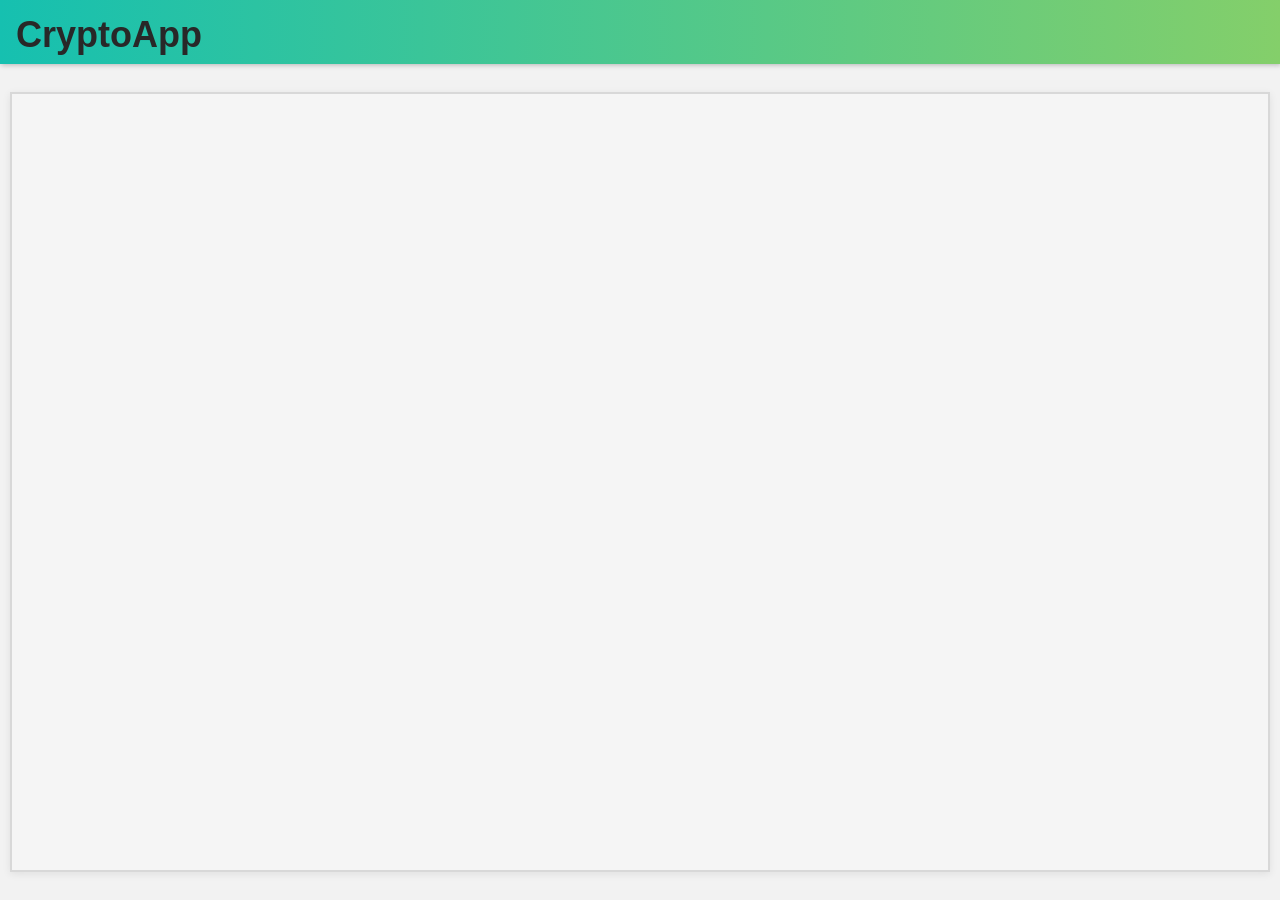
==== index.html @ 723f67be "solve merging conflicts" ====
<!DOCTYPE html>
<html lang="en">
<head>
    <meta charset="UTF-8"/>
    <meta name="viewport" content="width=device-width, initial-scale=1.0"/>
    <title>CryptoApp</title>
    <!-- Import Styles -->
    <link rel="stylesheet" href="assets/styles.css"/>

    <script src="js/vue.global.js"></script>
    <script src="js/axios.min.js"></script>
    <script src="js/vue.js"></script>
    <script src="js/jquery.min.js"></script>
</head>

<body>


<div id="app">
    <div class="nav-bar">
        <h3>CryptoApp</h3>
    </div>

    <div class="app-frame">
        <div class="wallet-container">
            <purchase-form
                    :currency-options="currencyOptions"
                    :selected-currency="selectedCurrency"
                    :amount="amount"
                    :current-value="currentValue"
                    @update:selected-currency="selectedCurrency = $event"
                    @update:amount="amount = $event"
                    @buy="buyCurrency"
            ></purchase-form>

            <wallet-list
                    :wallets="wallets"
                    :total-value="totalWalletValue"
                    :total-percent="totalWalletPercent"
            ></wallet-list>
        </div>
    </div>
</div>

<script src="components/AppDisplay.js"></script>
<script src="components/PurchaseForm.js"></script>
<script src="components/WalletList.js"></script>
<script src="js/main.js"></script>

</body>
</html>
---- assets/styles.css ----
* {
  box-sizing: border-box;
}

body {
  background-color: #f2f2f2;
  margin: 0;
  font-family: Tahoma, sans-serif;
  color: #282828;
}

.nav-bar {
  background: linear-gradient(-90deg, #84cf6a, #16c0b0);
  height: 64px;
  margin-bottom: 28px;
  box-shadow: 1px 1px 5px rgba(0, 0, 0, 0.25);
}

.nav-bar h3 {
  margin: 0;
  padding-top: 14px;
  padding-left: 16px;
  font-size: 36px;
}

.app-frame {
  margin: 0 10px 20px;
  border: 2px solid #d8d8d8;
  background-color: #f5f5f5;
  box-shadow: 0 2px 8px rgba(0, 0, 0, 0.08);
  min-height: calc(100vh - 120px);
  padding: 36px 26px;
}

.wallet-container {
  display: flex;
  justify-content: center;
  align-items: flex-start;
  gap: 60px;
  max-width: 1240px;
  margin: 0 auto;
}

.wallet-form,
.wallet-list {
  display: flex;
  flex: 1;
  max-width: 540px;
  min-width: 360px;
  flex-direction: column;
  padding: 36px 28px;
  border: 2px solid #d8d8d8;
  background-color: #ffffff;
  min-height: 500px;
}

h2 {
  font-size: 34px;
  margin: 0 0 30px;
}

label {
  font-size: 28px;
  margin-bottom: 8px;
  margin-top: 4px;
}

input,
select {
  width: 100%;
  height: 48px;
  margin-bottom: 20px;
  font-size: 28px;
  border: 1px solid #bfc5cc;
  padding: 6px 10px;
}

.current-value {
  font-size: 32px;
  margin-top: 10px;
}

.button {
  margin: 42px auto 0;
  background: linear-gradient(#4a5f77, #33485e);
  border: 1px solid #2f3f52;
  border-radius: 4px;
  font-size: 28px;
  width: 170px;
  height: 64px;
  color: #ffffff;
  box-shadow: inset 0 -0.45em 0.7em -0.35em rgba(0, 0, 0, 0.18),
    inset 0 0.4em 1.2em -0.3em rgba(255, 255, 255, 0.12);
  text-align: center;
  cursor: pointer;
}

.wallet-list ul {
  list-style-type: none;
  padding-left: 0;
  margin: 0;
}

.wallet-list li {
  font-size: 28px;
  margin-bottom: 24px;
}

@media (max-width: 1280px) {
  .wallet-container {
    gap: 30px;
  }

  .wallet-form,
  .wallet-list {
    min-width: 0;
    min-height: 460px;
  }
}

@media (max-width: 980px) {
  .nav-bar h3 {
    font-size: 30px;
    padding-top: 16px;
  }

  .wallet-container {
    flex-direction: column;
    align-items: center;
    gap: 24px;
  }

  .wallet-form,
  .wallet-list {
    width: 100%;
    max-width: 680px;
  }

  h2 {
    font-size: 28px;
  }

  label,
  input,
  select,
  .wallet-list li,
  .button,
  .current-value {
    font-size: 22px;
  }

  input,
  select {
    height: 46px;
  }

  .button {
    height: 58px;
    width: 150px;
  }
}
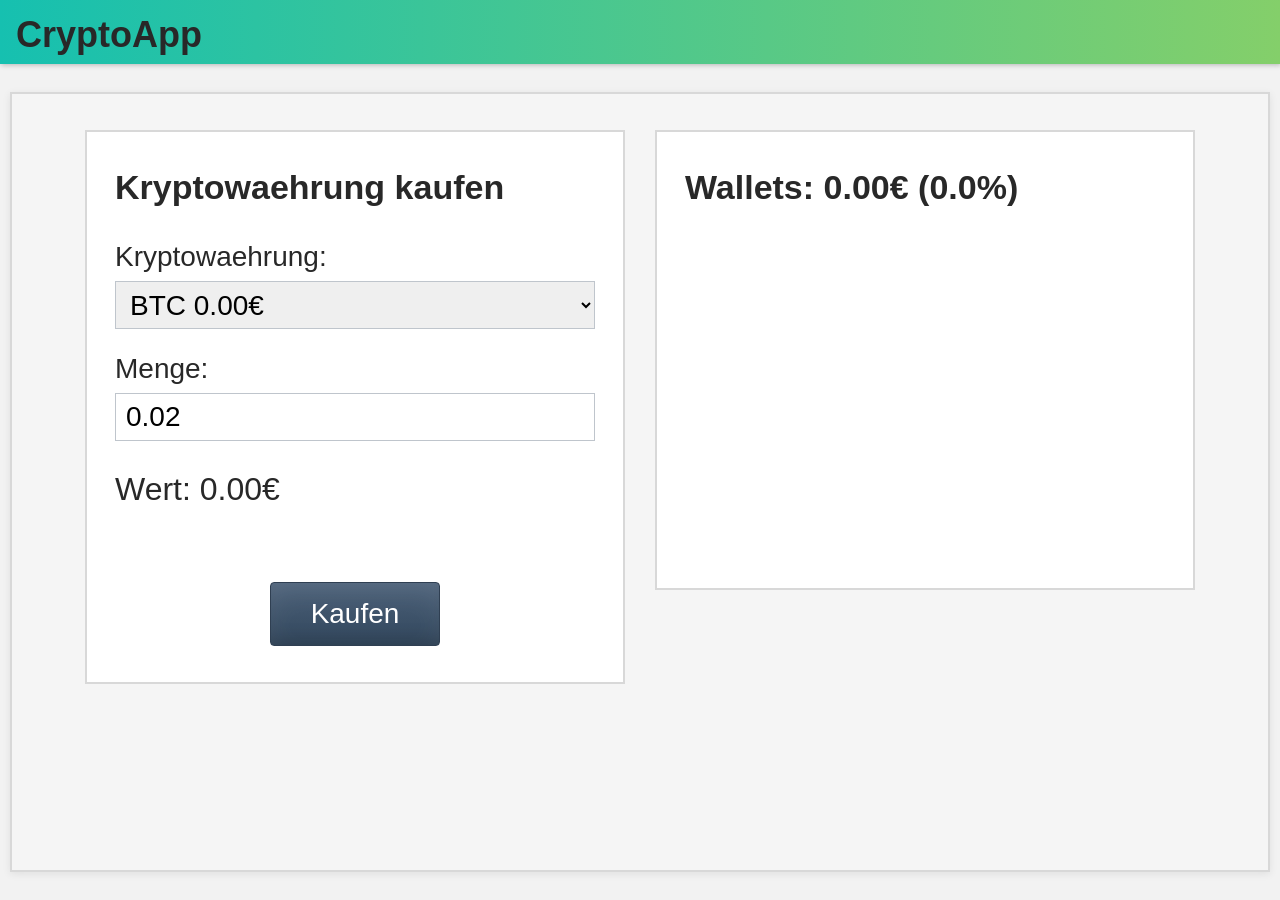
==== commit c7613f72: "refactor: remove unused scripts and optimize price fetching logic" ====
--- a/index.html
+++ b/index.html
@@ -9,8 +9,6 @@
 
     <script src="js/vue.global.js"></script>
     <script src="js/axios.min.js"></script>
-    <script src="js/vue.js"></script>
-    <script src="js/jquery.min.js"></script>
 </head>
 
 <body>
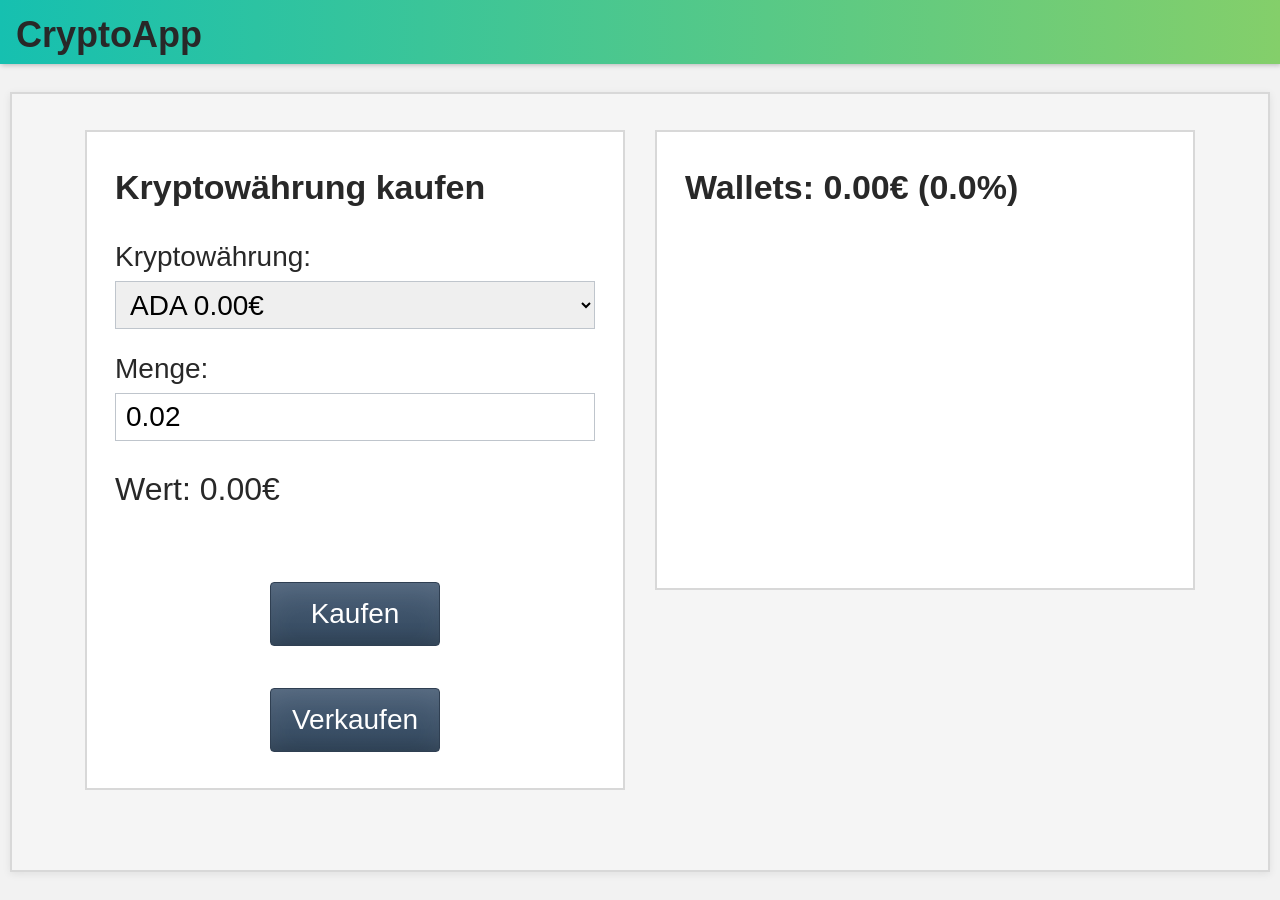
==== commit f966e070: "feat: implement button for selling fix: change pre-selected currency after re-loading page" ====
--- a/index.html
+++ b/index.html
@@ -29,6 +29,7 @@
                     @update:selected-currency="selectedCurrency = $event"
                     @update:amount="amount = $event"
                     @buy="buyCurrency"
+                    @sell="sellCurrency"
             ></purchase-form>
 
             <wallet-list
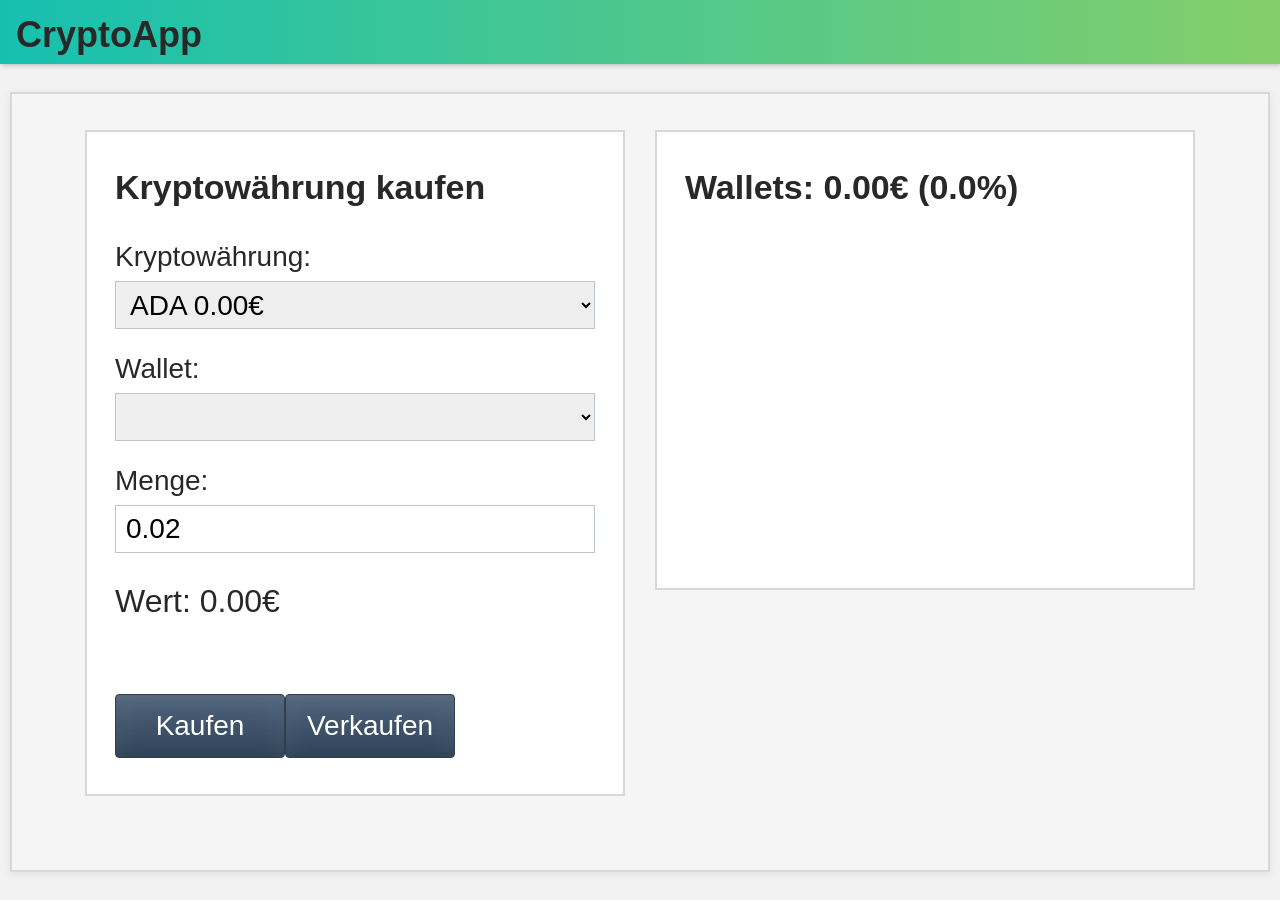
==== commit 432074d7: "feat: implement WalletDetail model and update WalletRESTController for CRUD operations and create ne" ====
--- a/index.html
+++ b/index.html
@@ -30,6 +30,9 @@
                     @update:amount="amount = $event"
                     @buy="buyCurrency"
                     @sell="sellCurrency"
+                    :wallet-options="walletOptions"
+                    :selected-wallet="selectedWallet"
+                    @update:selected-wallet="selectedWallet = $event"
             ></purchase-form>
 
             <wallet-list
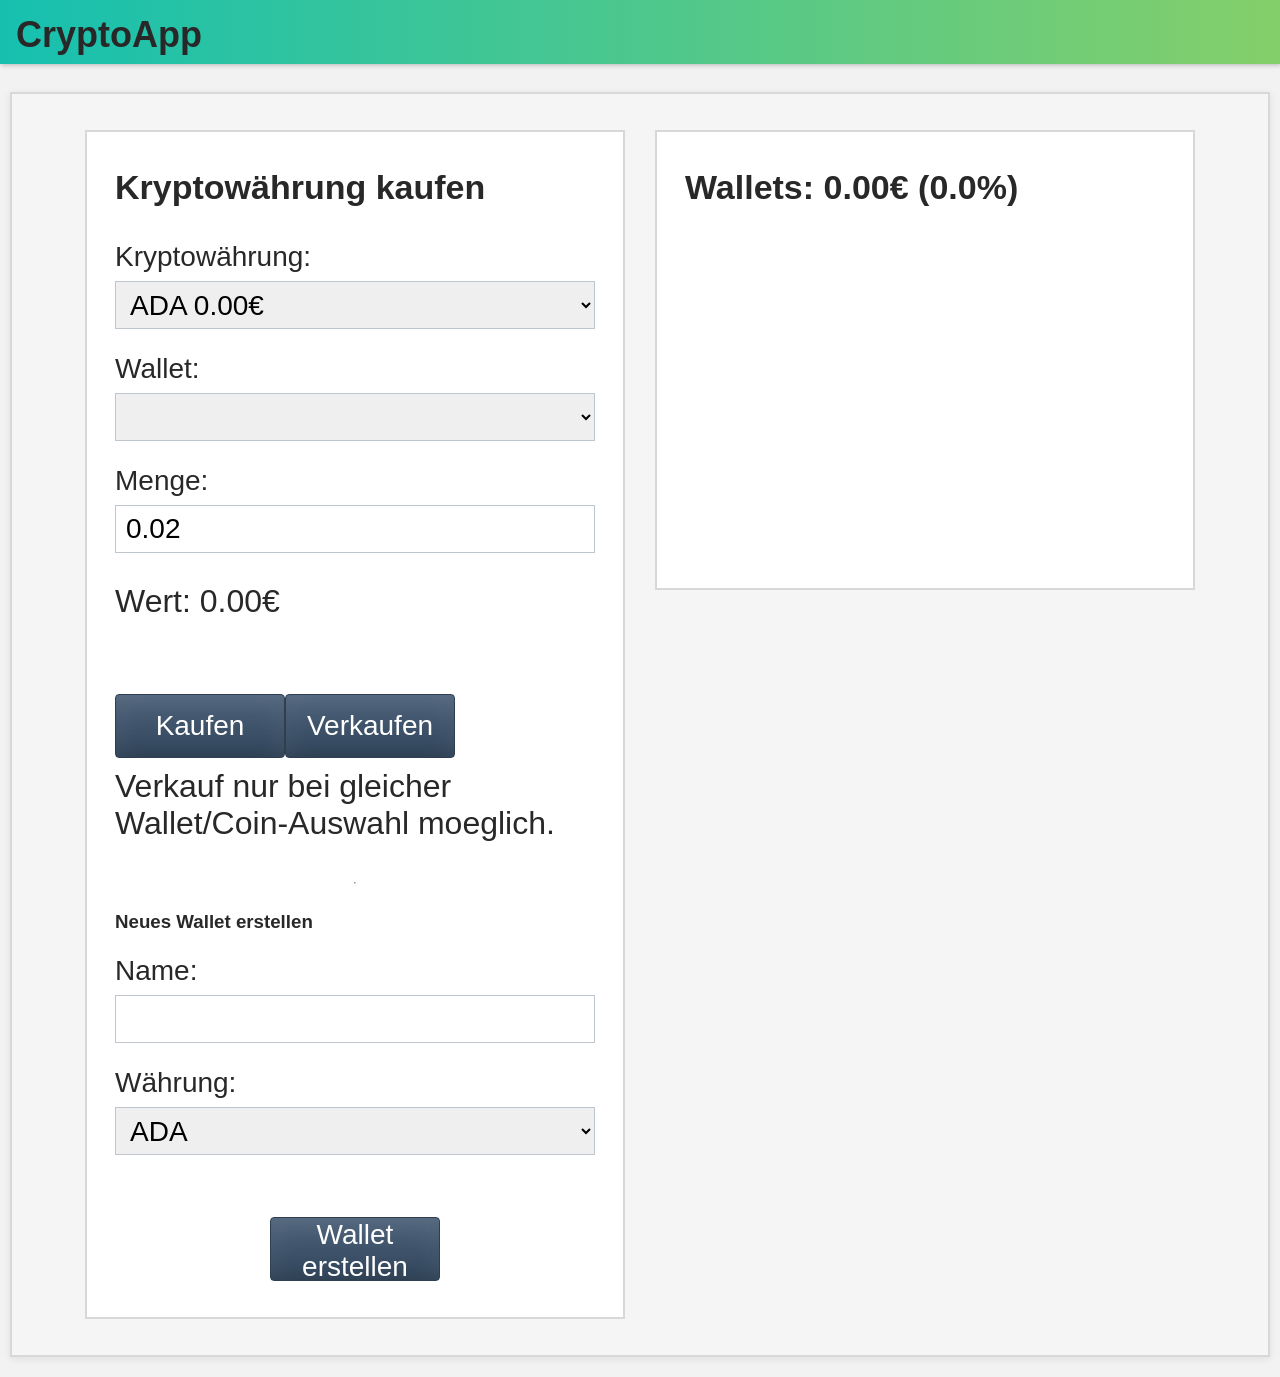
==== commit fed30b07: "feat: erweitere PurchaseForm und WalletList für Wallet-Management und aktualisiere REST-Controller f" ====
--- a/index.html
+++ b/index.html
@@ -26,13 +26,20 @@
                     :selected-currency="selectedCurrency"
                     :amount="amount"
                     :current-value="currentValue"
+                    :wallet-options="walletOptions"
+                    :selected-wallet="selectedWallet"
+                    :new-wallet-name="newWalletName"
+                    :new-wallet-currency="newWalletCurrency"
+                    :can-sell="canSell"
+                    :form-message="formMessage"
                     @update:selected-currency="selectedCurrency = $event"
                     @update:amount="amount = $event"
+                    @update:selected-wallet="selectedWallet = $event"
+                    @update:new-wallet-name="newWalletName = $event"
+                    @update:new-wallet-currency="newWalletCurrency = $event"
                     @buy="buyCurrency"
                     @sell="sellCurrency"
-                    :wallet-options="walletOptions"
-                    :selected-wallet="selectedWallet"
-                    @update:selected-wallet="selectedWallet = $event"
+                    @create-wallet="createWallet"
             ></purchase-form>
 
             <wallet-list
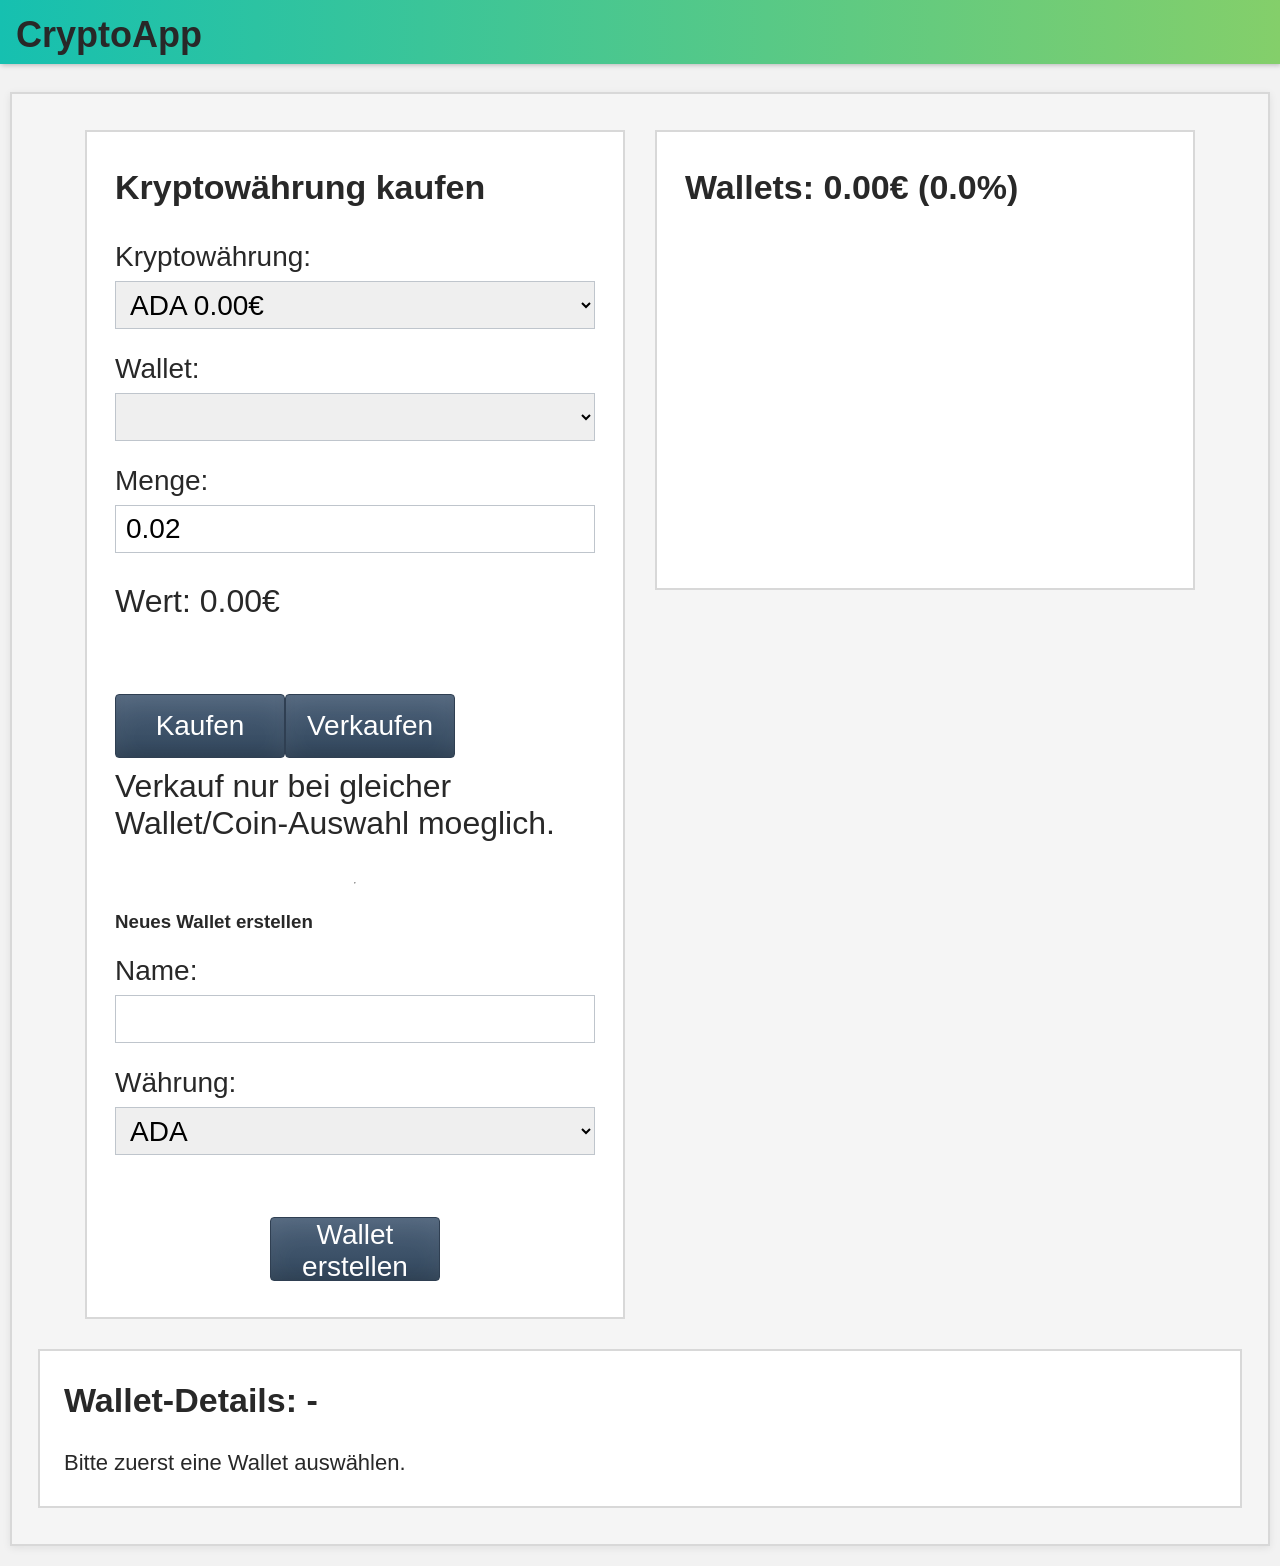
==== commit dd4a7b99: "feat: implement WalletPurchaseList component and integrate with wallet details" ====
--- a/index.html
+++ b/index.html
@@ -46,7 +46,16 @@
                     :wallets="wallets"
                     :total-value="totalWalletValue"
                     :total-percent="totalWalletPercent"
+                    @remove="removeWallet"
             ></wallet-list>
+        </div>
+
+        <div class="wallet-detail-section">
+            <wallet-purchase-list
+                    :wallet-name="selectedWalletName"
+                    :wallet-symbol="selectedWalletCurrency"
+                    :purchases="selectedWalletPurchases"
+            ></wallet-purchase-list>
         </div>
     </div>
 </div>
@@ -54,6 +63,7 @@
 <script src="components/AppDisplay.js"></script>
 <script src="components/PurchaseForm.js"></script>
 <script src="components/WalletList.js"></script>
+<script src="components/WalletPurchaseList.js"></script>
 <script src="js/main.js"></script>
 
 </body>
--- a/assets/styles.css
+++ b/assets/styles.css
@@ -39,6 +39,11 @@
   gap: 60px;
   max-width: 1240px;
   margin: 0 auto;
+}
+
+.wallet-detail-section {
+  max-width: 1240px;
+  margin: 30px auto 0;
 }
 
 .wallet-form,
@@ -54,6 +59,50 @@
   min-height: 500px;
 }
 
+.wallet-purchase-list {
+  border: 2px solid #d8d8d8;
+  background-color: #ffffff;
+  padding: 30px 24px;
+}
+
+.wallet-empty-state {
+  font-size: 22px;
+  margin: 8px 0 0;
+}
+
+.wallet-purchase-table {
+  width: 100%;
+  border-collapse: collapse;
+  margin-top: 12px;
+  font-size: 18px;
+}
+
+.wallet-purchase-table th,
+.wallet-purchase-table td {
+  border-bottom: 1px solid #e5e7ea;
+  padding: 10px 8px;
+  text-align: left;
+}
+
+.wallet-purchase-table th {
+  font-size: 16px;
+  color: #3d4752;
+}
+
+.wallet-purchase-profit {
+  color: #1f8a42;
+  font-weight: 700;
+}
+
+.wallet-purchase-loss {
+  color: #b33434;
+  font-weight: 700;
+}
+
+.wallet-purchase-neutral {
+  color: #3d4752;
+}
+
 h2 {
   font-size: 34px;
   margin: 0 0 30px;
@@ -102,8 +151,26 @@
 }
 
 .wallet-list li {
+  display: flex;
+  align-items: center;
+  justify-content: space-between;
+  gap: 12px;
   font-size: 28px;
   margin-bottom: 24px;
+}
+
+.wallet-list .wallet-row-text {
+  flex: 1;
+}
+
+.wallet-list .wallet-remove-button {
+  margin: 0 0 0 auto;
+  width: auto;
+  min-width: 92px;
+  height: 38px;
+  padding: 0 12px;
+  font-size: 16px;
+  white-space: nowrap;
 }
 
 @media (max-width: 1280px) {
@@ -134,6 +201,22 @@
   .wallet-list {
     width: 100%;
     max-width: 680px;
+  }
+
+  .wallet-detail-section {
+    margin-top: 22px;
+  }
+
+  .wallet-purchase-list {
+    width: 100%;
+    max-width: 680px;
+    margin: 0 auto;
+    overflow-x: auto;
+  }
+
+  .wallet-purchase-table {
+    min-width: 760px;
+    font-size: 16px;
   }
 
   h2 {
@@ -158,5 +241,12 @@
     height: 58px;
     width: 150px;
   }
-}
-
+
+  .wallet-list .wallet-remove-button {
+    height: 34px;
+    min-width: 84px;
+    font-size: 14px;
+    width: auto;
+  }
+}
+
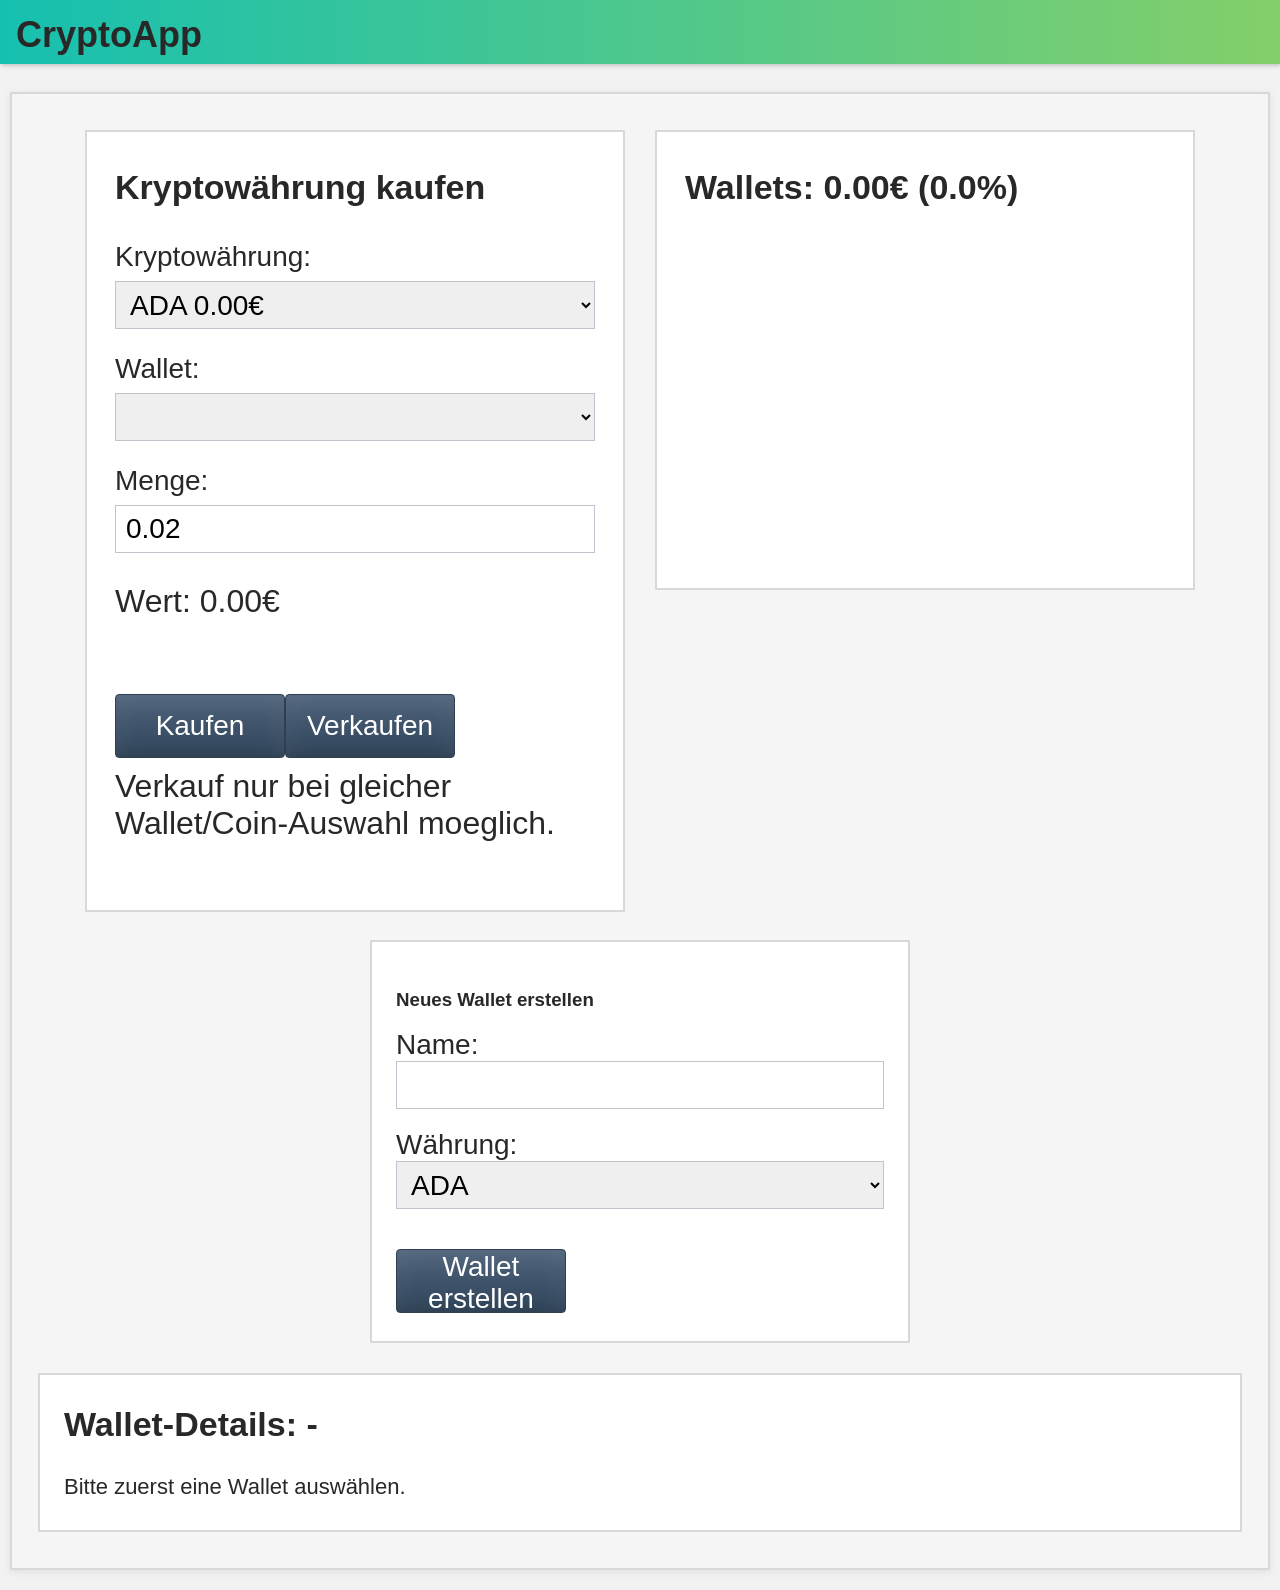
==== commit ba18c32b: "feat: implement separate WalletCreateForm component for wallet creation and integrate into main appl" ====
--- a/index.html
+++ b/index.html
@@ -28,18 +28,13 @@
                     :current-value="currentValue"
                     :wallet-options="walletOptions"
                     :selected-wallet="selectedWallet"
-                    :new-wallet-name="newWalletName"
-                    :new-wallet-currency="newWalletCurrency"
                     :can-sell="canSell"
                     :form-message="formMessage"
                     @update:selected-currency="selectedCurrency = $event"
                     @update:amount="amount = $event"
                     @update:selected-wallet="selectedWallet = $event"
-                    @update:new-wallet-name="newWalletName = $event"
-                    @update:new-wallet-currency="newWalletCurrency = $event"
                     @buy="buyCurrency"
                     @sell="sellCurrency"
-                    @create-wallet="createWallet"
             ></purchase-form>
 
             <wallet-list
@@ -48,6 +43,17 @@
                     :total-percent="totalWalletPercent"
                     @remove="removeWallet"
             ></wallet-list>
+        </div>
+
+        <div class="wallet-create-section">
+            <wallet-create-form
+                    :currency-options="currencyOptions"
+                    :new-wallet-name="newWalletName"
+                    :new-wallet-currency="newWalletCurrency"
+                    @update:new-wallet-name="newWalletName = $event"
+                    @update:new-wallet-currency="newWalletCurrency = $event"
+                    @create-wallet="createWallet"
+            ></wallet-create-form>
         </div>
 
         <div class="wallet-detail-section">
@@ -61,6 +67,7 @@
 </div>
 
 <script src="components/AppDisplay.js"></script>
+<script src="components/WalletCreateForm.js"></script>
 <script src="components/PurchaseForm.js"></script>
 <script src="components/WalletList.js"></script>
 <script src="components/WalletPurchaseList.js"></script>
--- a/assets/styles.css
+++ b/assets/styles.css
@@ -44,6 +44,26 @@
 .wallet-detail-section {
   max-width: 1240px;
   margin: 30px auto 0;
+}
+
+.wallet-create-section {
+  display: flex;
+  justify-content: center;
+  max-width: 1240px;
+  margin: 28px auto 0;
+}
+
+.wallet-create-form {
+  margin: 0 auto;
+  max-width: 540px;
+  min-width: 360px;
+  padding: 28px 24px;
+  border: 2px solid #d8d8d8;
+  background-color: #ffffff;
+}
+
+.wallet-create-form .button {
+  margin-top: 20px;
 }
 
 .wallet-form,
@@ -207,6 +227,13 @@
     margin-top: 22px;
   }
 
+  .wallet-create-form {
+    width: 100%;
+    max-width: 680px;
+    min-width: 0;
+    margin: 0 auto;
+  }
+
   .wallet-purchase-list {
     width: 100%;
     max-width: 680px;
